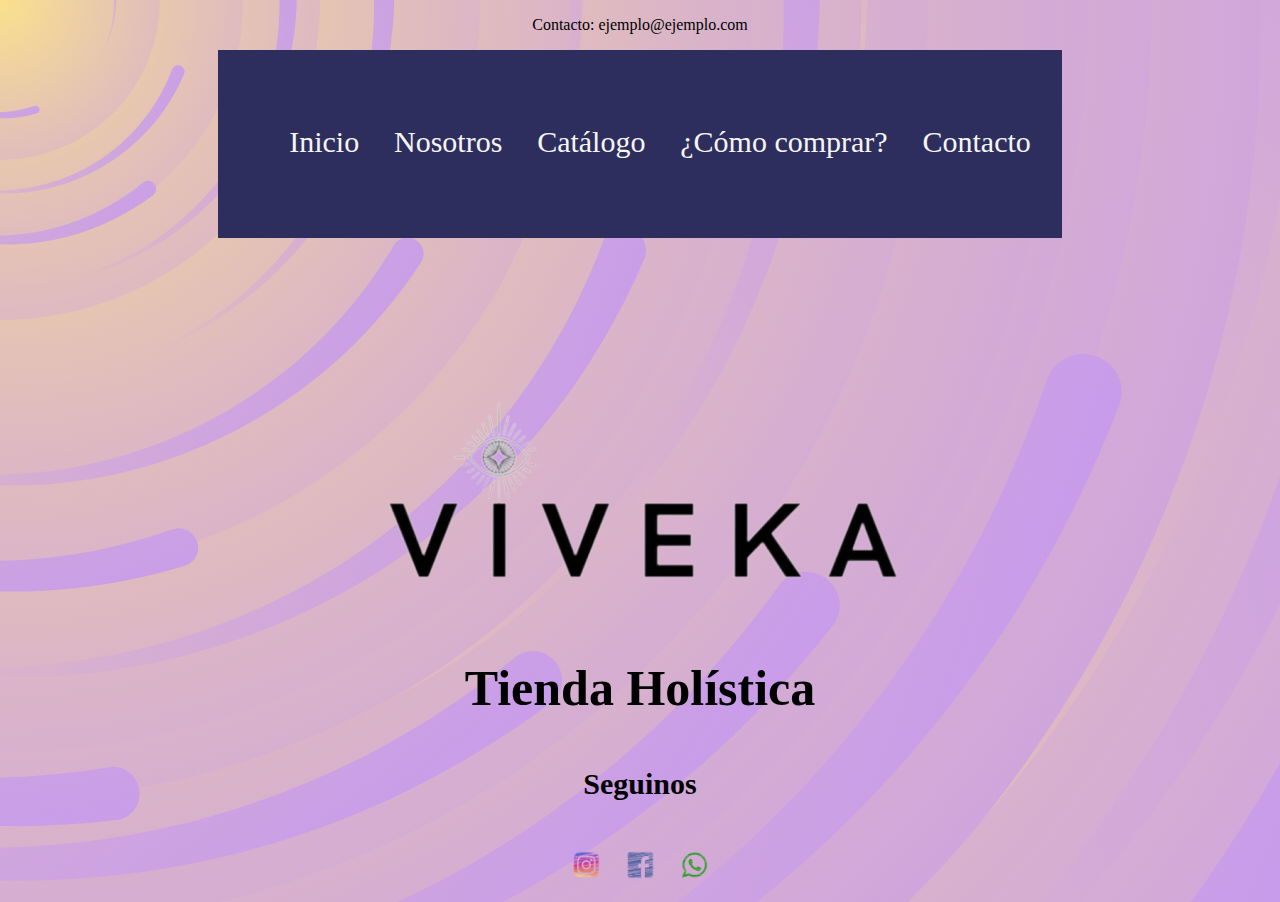
==== Viveka_VilcaAndrea/index.html @ 7b69bee9 "Viveka+FlorVIlca" ====
<!DOCTYPE html>
<html lang="es">

<head>
    <meta charset="UTF-8">
    <meta http-equiv="X-UA-Compatible" content="IE=edge">
    <meta name="viewport" content="width=device-width, initial-scale=1.0">
    <link rel="stylesheet" href="css/estilos.css" />
    <!-- Bootstrap CDN Stylesheet -->
    <link href="https://cdn.jsdelivr.net/npm/bootstrap@5.1.3/dist/css/bootstrap.min.css" rel="stylesheet" integrity="sha384-1BmE4kWBq78iYhFldvKuhfTAU6auU8tT94WrHftjDbrCEXSU1oBoqyl2QvZ6jIW3" crossorigin="anonymous">
    <title>Viveka</title>
</head>

<body>
    <section>
        <div class="lead" class="text-right">
            <p class="text-right">Contacto: ejemplo@ejemplo.com</p>
        </div>
    </section>


    <header>

        <nav>

            <ul class="nav" >
                <li class="nav-item" ><a href="index.html" class="nav-link" class="text-white">Inicio</a></li>
                <li class="nav-item"><a href="views/nosotros.html" class="nav-link">Nosotros</a></li>
                <li class="nav-item"><a href="views/catalogo.html" class="nav-link">Catálogo</a></li>
                <li class="nav-item"><a href="views/comoComprar.html" class="nav-link">¿Cómo comprar?</a></li>
                <li class="nav-item"><a href="views/contacto.html" class="nav-link">Contacto</a></li>
            </ul>


        </nav>

    </header>
    <main class="main--index"  class="main--index">
        <div class="logo" class="index--viveka">
            <img src="assets\logoViveka.png" alt="Logo Viveka" class="img_responsive">
        </div>
    
    
        <div class="index--descripcion">
            <h1>
                Tienda Holística
            </h1>
        </div>

    </main>
   
    <footer>

        <h4>Seguinos</h4>
        <div class="logo">
            <img src="assets\logoInstagram.png" alt="instagram" width="50" height="50">
            <img src="assets\logoFacebook.png" alt="facebook" width="50" height="50">
            <img src="assets\logoWhatsapp.png" alt="Whatsapp" width="50" height="50">
        </div>


    </footer>


</body>

</html>
---- Viveka_VilcaAndrea/css/estilos.css ----
/*----------formato común a todas las páginas (mobile first)-------------------------*/

body {
    background-color: #C699EE;
    background-image: url("data:image/svg+xml,%3Csvg xmlns='http://www.w3.org/2000/svg' viewBox='0 0 2000 1500'%3E%3Cdefs%3E%3CradialGradient id='a' gradientUnits='objectBoundingBox'%3E%3Cstop offset='0' stop-color='%23FBE18D'/%3E%3Cstop offset='1' stop-color='%23C699EE'/%3E%3C/radialGradient%3E%3ClinearGradient id='b' gradientUnits='userSpaceOnUse' x1='0' y1='750' x2='1550' y2='750'%3E%3Cstop offset='0' stop-color='%23e1bdbe'/%3E%3Cstop offset='1' stop-color='%23C699EE'/%3E%3C/linearGradient%3E%3Cpath id='s' fill='url(%23b)' d='M1549.2 51.6c-5.4 99.1-20.2 197.6-44.2 293.6c-24.1 96-57.4 189.4-99.3 278.6c-41.9 89.2-92.4 174.1-150.3 253.3c-58 79.2-123.4 152.6-195.1 219c-71.7 66.4-149.6 125.8-232.2 177.2c-82.7 51.4-170.1 94.7-260.7 129.1c-90.6 34.4-184.4 60-279.5 76.3C192.6 1495 96.1 1502 0 1500c96.1-2.1 191.8-13.3 285.4-33.6c93.6-20.2 185-49.5 272.5-87.2c87.6-37.7 171.3-83.8 249.6-137.3c78.4-53.5 151.5-114.5 217.9-181.7c66.5-67.2 126.4-140.7 178.6-218.9c52.3-78.3 96.9-161.4 133-247.9c36.1-86.5 63.8-176.2 82.6-267.6c18.8-91.4 28.6-184.4 29.6-277.4c0.3-27.6 23.2-48.7 50.8-48.4s49.5 21.8 49.2 49.5c0 0.7 0 1.3-0.1 2L1549.2 51.6z'/%3E%3Cg id='g'%3E%3Cuse href='%23s' transform='scale(0.12) rotate(60)'/%3E%3Cuse href='%23s' transform='scale(0.2) rotate(10)'/%3E%3Cuse href='%23s' transform='scale(0.25) rotate(40)'/%3E%3Cuse href='%23s' transform='scale(0.3) rotate(-20)'/%3E%3Cuse href='%23s' transform='scale(0.4) rotate(-30)'/%3E%3Cuse href='%23s' transform='scale(0.5) rotate(20)'/%3E%3Cuse href='%23s' transform='scale(0.6) rotate(60)'/%3E%3Cuse href='%23s' transform='scale(0.7) rotate(10)'/%3E%3Cuse href='%23s' transform='scale(0.835) rotate(-40)'/%3E%3Cuse href='%23s' transform='scale(0.9) rotate(40)'/%3E%3Cuse href='%23s' transform='scale(1.05) rotate(25)'/%3E%3Cuse href='%23s' transform='scale(1.2) rotate(8)'/%3E%3Cuse href='%23s' transform='scale(1.333) rotate(-60)'/%3E%3Cuse href='%23s' transform='scale(1.45) rotate(-30)'/%3E%3Cuse href='%23s' transform='scale(1.6) rotate(10)'/%3E%3C/g%3E%3C/defs%3E%3Cg transform='rotate(0 0 0)'%3E%3Cg transform='rotate(0 0 0)'%3E%3Ccircle fill='url(%23a)' r='3000'/%3E%3Cg opacity='0.5'%3E%3Ccircle fill='url(%23a)' r='2000'/%3E%3Ccircle fill='url(%23a)' r='1800'/%3E%3Ccircle fill='url(%23a)' r='1700'/%3E%3Ccircle fill='url(%23a)' r='1651'/%3E%3Ccircle fill='url(%23a)' r='1450'/%3E%3Ccircle fill='url(%23a)' r='1250'/%3E%3Ccircle fill='url(%23a)' r='1175'/%3E%3Ccircle fill='url(%23a)' r='900'/%3E%3Ccircle fill='url(%23a)' r='750'/%3E%3Ccircle fill='url(%23a)' r='500'/%3E%3Ccircle fill='url(%23a)' r='380'/%3E%3Ccircle fill='url(%23a)' r='250'/%3E%3C/g%3E%3Cg transform='rotate(0 0 0)'%3E%3Cuse href='%23g' transform='rotate(10)'/%3E%3Cuse href='%23g' transform='rotate(120)'/%3E%3Cuse href='%23g' transform='rotate(240)'/%3E%3C/g%3E%3Ccircle fill-opacity='0.1' fill='url(%23a)' r='3000'/%3E%3C/g%3E%3C/g%3E%3C/svg%3E");
    background-attachment: fixed;
    background-size: cover;
    background-repeat: no-repeat;  
    display: grid;
    grid-template-columns: 1;
    grid-template-rows: repeat(4 25%);
    justify-items: center;
    align-items: stretch;
  
}

header {
    display: grid;
    justify-content: space-between;
    align-items: center;
    position: sticky;
    top: 0;
    background-color: white;
    padding: 0.5rem 1rem;
    z-index: 999;
}

ul {
    font-size: 0;
    list-style: none;
    font-size: larger;
    text-align-last: center;
}

li {

    display: inline-block;
    position: center;
    padding: 15px;
}

a {
    text-decoration: none;
    font-size: 30px;
    color: black;
    text-decoration: solid;
    font-weight: bold;
    font-style: normal;
}

h1 {

    font-family: normal;
    font-size: 50px;
    color: black;
    text-align: center;
}

h4 {
    color: black;
    font-size: 30px;
    text-align: center;
}

div {
    padding-left: 15px;
    padding-right: 15px;
   

}

p {
    color: black;


}

.img_responsive{
    max-width: 100%;
}

footer {
    margin-top: 50px;

}

.logo {
    text-align: center;
    display: flex; 
    
}

main{
    display: block;   
}


/*formato index*/

.main--index {
    grid-template-columns: 100%;
    grid-template-rows: 60% auto;
    grid-template-areas:
        "viveka"
        "descripcion ";

}

.index--viveka {
    grid-area: viveka;
}

.nosotros--descripcion {
    grid-area: descripcion;
    font-size: 6mm;
    text-align:
     justify;

}


/*formato y maquetado "nosotros*/
.main--nosotros {
    grid-template-columns: 50% 50%;
    grid-template-rows: 150px auto;
    grid-template-areas:
        "titulo titulo"
        "descripcion imagen";
    justify-items: center;
    align-items: center;
}

.nosotros--titulo {
    grid-area: titulo;
}

.nosotros--descripcion {
    grid-area: descripcion;


}

.nosotros--imagen {
    grid-area: imagen;
    justify-self: center;

}

/*formato y maquetado "catalogo*/


.descripciones {
    text-align: center;
}

.img_catalogo {
    display: inline;
}

/*formato y maquetado "comoComprar*/

.main--compras {
    grid-template-columns: 100%;
    grid-template-rows: 25% 25% 25% 25%;
    grid-template-areas:
        "titulo"
        "descripcion"
        "mediosPago"
        "imgPago";
    justify-items: center;
    align-items: center;
}

.compras--titulo {
    grid-area: titulo;
}

.compras--descripcion {
    grid-area: descripcion;
    font-size: 6mm;
    text-align: center;
}

.compras--mediosPago {
    grid-area: mediosPago;
}

.compras--imgPago {
    grid-area: imgPago;


}

/*formato y maquetado "contacto*/

.contacto {
    margin-top: 15px;
    margin-bottom: 15px;
    text-align: right;
}

form {
    color: black;
    text-align: right;
    margin-right: 30px;
}


.contacto--formulario {
    grid-area: formulario;
}

.contacto_mapa {
    grid-area: mapa;
    align-self: stretch;


}

.contacto_titulo {
    grid-area: titulo;
}

.main--contacto {
    grid-template-columns: 50% 50%;
    grid-template-rows: 150px auto;
    grid-template-areas:
        "titulo titulo"
        "formulario mapa";
    justify-items: center;
}

/* media queries*/
@media screen and (min-width: 768px) {

    body {
        display: block

  
    }

    header {
        line-height: 100px;
        display: grid;
        grid-column: 5;
        align-self: center;
        overflow: hidden;
        background-color: rgb(46, 46, 94);
        background-size: cover;
        margin-bottom: 1.5cm;
        justify-content: center;


    }

    section,
    main,
    footer {
        display: block;
        align-items: center;
    }

    a{
        color: whitesmoke;
        font-weight: normal;
    }

    /*Index*/

    .main--index {
        grid-template-columns: 1;
        grid-template-rows: 60% auto;
        grid-template-areas:
            "viveka"
            "descripcion ";
    
    }
    .logo{
        display: block;
    }
    /* contact*/
    .main--contacto {
        display: grid;
    }

}
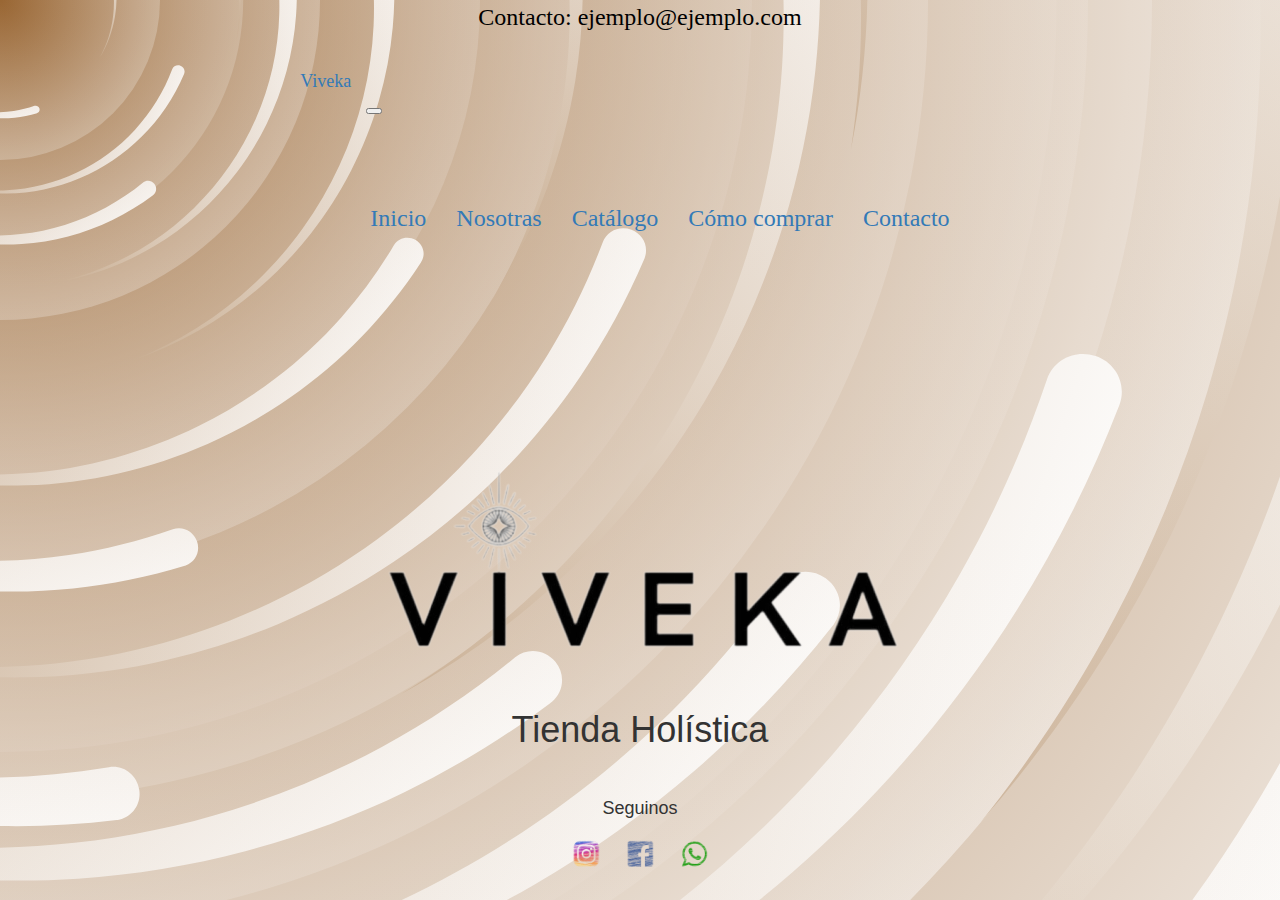
==== commit ffc3980a: "Segunda entrega" ====
--- a/Viveka_VilcaAndrea/index.html
+++ b/Viveka_VilcaAndrea/index.html
@@ -7,7 +7,11 @@
     <meta name="viewport" content="width=device-width, initial-scale=1.0">
     <link rel="stylesheet" href="css/estilos.css" />
     <!-- Bootstrap CDN Stylesheet -->
-    <link href="https://cdn.jsdelivr.net/npm/bootstrap@5.1.3/dist/css/bootstrap.min.css" rel="stylesheet" integrity="sha384-1BmE4kWBq78iYhFldvKuhfTAU6auU8tT94WrHftjDbrCEXSU1oBoqyl2QvZ6jIW3" crossorigin="anonymous">
+    <link href="https://cdn.jsdelivr.net/npm/bootstrap@5.1.3/dist/css/bootstrap.min.css" rel="stylesheet"
+        integrity="sha384-1BmE4kWBq78iYhFldvKuhfTAU6auU8tT94WrHftjDbrCEXSU1oBoqyl2QvZ6jIW3" crossorigin="anonymous">
+    <script src="https://cdnjs.cloudflare.com/ajax/libs/jquery/2.1.3/jquery.min.js"></script>
+    <script src="https://cdnjs.cloudflare.com/ajax/libs/twitter-bootstrap/3.3.7/js/bootstrap.min.js"></script>
+    <link rel="stylesheet" href="https://cdnjs.cloudflare.com/ajax/libs/twitter-bootstrap/3.3.7/css/bootstrap.min.css">
     <title>Viveka</title>
 </head>
 
@@ -17,30 +21,51 @@
             <p class="text-right">Contacto: ejemplo@ejemplo.com</p>
         </div>
     </section>
+<header>
 
+    <nav class="navbar navbar-expand-md navbar-light bg-light">
+        <div class="container-fluid">
+            <a class="navbar-brand" href="index.html">Viveka</a>
+            <button class="navbar-toggler" type="button" data-bs-toggle="collapse"
+                data-bs-target="#navbarSupportedContent" aria-controls="navbarSupportedContent" aria-expanded="false"
+                aria-label="Toggle navigation">
+                <span class="navbar-toggler-icon"></span>
+            </button>
+            <div class="collapse navbar-collapse" id="navbarSupportedContent">
+                <ul class="navbar-nav me-auto mb-2 mb-lg-0">
 
-    <header>
+                    <li class="nav-item">
+                        <a class="nav-link active" aria-current="page" href="index.html">Inicio</a>
+                    </li>
 
-        <nav>
+                    <li class="nav-item">
+                        <a class="nav-link active" aria-current="page" href="views/nosotros.html">Nosotras</a>
+                    </li>
 
-            <ul class="nav" >
-                <li class="nav-item" ><a href="index.html" class="nav-link" class="text-white">Inicio</a></li>
-                <li class="nav-item"><a href="views/nosotros.html" class="nav-link">Nosotros</a></li>
-                <li class="nav-item"><a href="views/catalogo.html" class="nav-link">Catálogo</a></li>
-                <li class="nav-item"><a href="views/comoComprar.html" class="nav-link">¿Cómo comprar?</a></li>
-                <li class="nav-item"><a href="views/contacto.html" class="nav-link">Contacto</a></li>
-            </ul>
+                    <li class="nav-item">
+                        <a class="nav-link active" aria-current="page" href="views/catalogo.html">Catálogo</a>
+                    </li>
 
+                    <li class="nav-item">
+                        <a class="nav-link active" aria-current="page" href="views/comoComprar.html">Cómo comprar</a>
+                    </li>
 
-        </nav>
+                    <li class="nav-item">
+                        <a class="nav-link active" aria-current="page" href="views/contacto.html">Contacto</a>
+                    </li>
+                
+                </ul>
+            </div>
+        </div>
+    </nav>
+</header>
 
-    </header>
-    <main class="main--index"  class="main--index">
+    <main class="main--index" class="main--index">
         <div class="logo" class="index--viveka">
             <img src="assets\logoViveka.png" alt="Logo Viveka" class="img_responsive">
         </div>
-    
-    
+
+
         <div class="index--descripcion">
             <h1>
                 Tienda Holística
@@ -48,7 +73,7 @@
         </div>
 
     </main>
-   
+
     <footer>
 
         <h4>Seguinos</h4>
@@ -61,7 +86,7 @@
 
     </footer>
 
-
+    <script src="https://cdn.jsdelivr.net/npm/bootstrap@5.1.3/dist/js/bootstrap.bundle.min.js" integrity="sha384-ka7Sk0Gln4gmtz2MlQnikT1wXgYsOg+OMhuP+IlRH9sENBO0LRn5q+8nbTov4+1p" crossorigin="anonymous"></script>
 </body>
 
 </html>--- a/Viveka_VilcaAndrea/css/estilos.css
+++ b/Viveka_VilcaAndrea/css/estilos.css
@@ -1,17 +1,17 @@
 /*----------formato común a todas las páginas (mobile first)-------------------------*/
 
 body {
-    background-color: #C699EE;
-    background-image: url("data:image/svg+xml,%3Csvg xmlns='http://www.w3.org/2000/svg' viewBox='0 0 2000 1500'%3E%3Cdefs%3E%3CradialGradient id='a' gradientUnits='objectBoundingBox'%3E%3Cstop offset='0' stop-color='%23FBE18D'/%3E%3Cstop offset='1' stop-color='%23C699EE'/%3E%3C/radialGradient%3E%3ClinearGradient id='b' gradientUnits='userSpaceOnUse' x1='0' y1='750' x2='1550' y2='750'%3E%3Cstop offset='0' stop-color='%23e1bdbe'/%3E%3Cstop offset='1' stop-color='%23C699EE'/%3E%3C/linearGradient%3E%3Cpath id='s' fill='url(%23b)' d='M1549.2 51.6c-5.4 99.1-20.2 197.6-44.2 293.6c-24.1 96-57.4 189.4-99.3 278.6c-41.9 89.2-92.4 174.1-150.3 253.3c-58 79.2-123.4 152.6-195.1 219c-71.7 66.4-149.6 125.8-232.2 177.2c-82.7 51.4-170.1 94.7-260.7 129.1c-90.6 34.4-184.4 60-279.5 76.3C192.6 1495 96.1 1502 0 1500c96.1-2.1 191.8-13.3 285.4-33.6c93.6-20.2 185-49.5 272.5-87.2c87.6-37.7 171.3-83.8 249.6-137.3c78.4-53.5 151.5-114.5 217.9-181.7c66.5-67.2 126.4-140.7 178.6-218.9c52.3-78.3 96.9-161.4 133-247.9c36.1-86.5 63.8-176.2 82.6-267.6c18.8-91.4 28.6-184.4 29.6-277.4c0.3-27.6 23.2-48.7 50.8-48.4s49.5 21.8 49.2 49.5c0 0.7 0 1.3-0.1 2L1549.2 51.6z'/%3E%3Cg id='g'%3E%3Cuse href='%23s' transform='scale(0.12) rotate(60)'/%3E%3Cuse href='%23s' transform='scale(0.2) rotate(10)'/%3E%3Cuse href='%23s' transform='scale(0.25) rotate(40)'/%3E%3Cuse href='%23s' transform='scale(0.3) rotate(-20)'/%3E%3Cuse href='%23s' transform='scale(0.4) rotate(-30)'/%3E%3Cuse href='%23s' transform='scale(0.5) rotate(20)'/%3E%3Cuse href='%23s' transform='scale(0.6) rotate(60)'/%3E%3Cuse href='%23s' transform='scale(0.7) rotate(10)'/%3E%3Cuse href='%23s' transform='scale(0.835) rotate(-40)'/%3E%3Cuse href='%23s' transform='scale(0.9) rotate(40)'/%3E%3Cuse href='%23s' transform='scale(1.05) rotate(25)'/%3E%3Cuse href='%23s' transform='scale(1.2) rotate(8)'/%3E%3Cuse href='%23s' transform='scale(1.333) rotate(-60)'/%3E%3Cuse href='%23s' transform='scale(1.45) rotate(-30)'/%3E%3Cuse href='%23s' transform='scale(1.6) rotate(10)'/%3E%3C/g%3E%3C/defs%3E%3Cg transform='rotate(0 0 0)'%3E%3Cg transform='rotate(0 0 0)'%3E%3Ccircle fill='url(%23a)' r='3000'/%3E%3Cg opacity='0.5'%3E%3Ccircle fill='url(%23a)' r='2000'/%3E%3Ccircle fill='url(%23a)' r='1800'/%3E%3Ccircle fill='url(%23a)' r='1700'/%3E%3Ccircle fill='url(%23a)' r='1651'/%3E%3Ccircle fill='url(%23a)' r='1450'/%3E%3Ccircle fill='url(%23a)' r='1250'/%3E%3Ccircle fill='url(%23a)' r='1175'/%3E%3Ccircle fill='url(%23a)' r='900'/%3E%3Ccircle fill='url(%23a)' r='750'/%3E%3Ccircle fill='url(%23a)' r='500'/%3E%3Ccircle fill='url(%23a)' r='380'/%3E%3Ccircle fill='url(%23a)' r='250'/%3E%3C/g%3E%3Cg transform='rotate(0 0 0)'%3E%3Cuse href='%23g' transform='rotate(10)'/%3E%3Cuse href='%23g' transform='rotate(120)'/%3E%3Cuse href='%23g' transform='rotate(240)'/%3E%3C/g%3E%3Ccircle fill-opacity='0.1' fill='url(%23a)' r='3000'/%3E%3C/g%3E%3C/g%3E%3C/svg%3E");
+    background-color: #FFFFFF;
+    background-image: url("data:image/svg+xml,%3Csvg xmlns='http://www.w3.org/2000/svg' viewBox='0 0 2000 1500'%3E%3Cdefs%3E%3CradialGradient id='a' gradientUnits='objectBoundingBox'%3E%3Cstop offset='0' stop-color='%23996633'/%3E%3Cstop offset='1' stop-color='%23FFFFFF'/%3E%3C/radialGradient%3E%3ClinearGradient id='b' gradientUnits='userSpaceOnUse' x1='0' y1='750' x2='1550' y2='750'%3E%3Cstop offset='0' stop-color='%23ccb399'/%3E%3Cstop offset='1' stop-color='%23FFFFFF'/%3E%3C/linearGradient%3E%3Cpath id='s' fill='url(%23b)' d='M1549.2 51.6c-5.4 99.1-20.2 197.6-44.2 293.6c-24.1 96-57.4 189.4-99.3 278.6c-41.9 89.2-92.4 174.1-150.3 253.3c-58 79.2-123.4 152.6-195.1 219c-71.7 66.4-149.6 125.8-232.2 177.2c-82.7 51.4-170.1 94.7-260.7 129.1c-90.6 34.4-184.4 60-279.5 76.3C192.6 1495 96.1 1502 0 1500c96.1-2.1 191.8-13.3 285.4-33.6c93.6-20.2 185-49.5 272.5-87.2c87.6-37.7 171.3-83.8 249.6-137.3c78.4-53.5 151.5-114.5 217.9-181.7c66.5-67.2 126.4-140.7 178.6-218.9c52.3-78.3 96.9-161.4 133-247.9c36.1-86.5 63.8-176.2 82.6-267.6c18.8-91.4 28.6-184.4 29.6-277.4c0.3-27.6 23.2-48.7 50.8-48.4s49.5 21.8 49.2 49.5c0 0.7 0 1.3-0.1 2L1549.2 51.6z'/%3E%3Cg id='g'%3E%3Cuse href='%23s' transform='scale(0.12) rotate(60)'/%3E%3Cuse href='%23s' transform='scale(0.2) rotate(10)'/%3E%3Cuse href='%23s' transform='scale(0.25) rotate(40)'/%3E%3Cuse href='%23s' transform='scale(0.3) rotate(-20)'/%3E%3Cuse href='%23s' transform='scale(0.4) rotate(-30)'/%3E%3Cuse href='%23s' transform='scale(0.5) rotate(20)'/%3E%3Cuse href='%23s' transform='scale(0.6) rotate(60)'/%3E%3Cuse href='%23s' transform='scale(0.7) rotate(10)'/%3E%3Cuse href='%23s' transform='scale(0.835) rotate(-40)'/%3E%3Cuse href='%23s' transform='scale(0.9) rotate(40)'/%3E%3Cuse href='%23s' transform='scale(1.05) rotate(25)'/%3E%3Cuse href='%23s' transform='scale(1.2) rotate(8)'/%3E%3Cuse href='%23s' transform='scale(1.333) rotate(-60)'/%3E%3Cuse href='%23s' transform='scale(1.45) rotate(-30)'/%3E%3Cuse href='%23s' transform='scale(1.6) rotate(10)'/%3E%3C/g%3E%3C/defs%3E%3Cg transform='rotate(0 0 0)'%3E%3Cg transform='rotate(0 0 0)'%3E%3Ccircle fill='url(%23a)' r='3000'/%3E%3Cg opacity='0.5'%3E%3Ccircle fill='url(%23a)' r='2000'/%3E%3Ccircle fill='url(%23a)' r='1800'/%3E%3Ccircle fill='url(%23a)' r='1700'/%3E%3Ccircle fill='url(%23a)' r='1651'/%3E%3Ccircle fill='url(%23a)' r='1450'/%3E%3Ccircle fill='url(%23a)' r='1250'/%3E%3Ccircle fill='url(%23a)' r='1175'/%3E%3Ccircle fill='url(%23a)' r='900'/%3E%3Ccircle fill='url(%23a)' r='750'/%3E%3Ccircle fill='url(%23a)' r='500'/%3E%3Ccircle fill='url(%23a)' r='380'/%3E%3Ccircle fill='url(%23a)' r='250'/%3E%3C/g%3E%3Cg transform='rotate(0 0 0)'%3E%3Cuse href='%23g' transform='rotate(10)'/%3E%3Cuse href='%23g' transform='rotate(120)'/%3E%3Cuse href='%23g' transform='rotate(240)'/%3E%3C/g%3E%3Ccircle fill-opacity='0.1' fill='url(%23a)' r='3000'/%3E%3C/g%3E%3C/g%3E%3C/svg%3E");
     background-attachment: fixed;
     background-size: cover;
-    background-repeat: no-repeat;  
+    background-repeat: no-repeat;
     display: grid;
     grid-template-columns: 1;
     grid-template-rows: repeat(4 25%);
     justify-items: center;
     align-items: stretch;
-  
+
 }
 
 header {
@@ -20,9 +20,8 @@
     align-items: center;
     position: sticky;
     top: 0;
-    background-color: white;
-    padding: 0.5rem 1rem;
     z-index: 999;
+
 }
 
 ul {
@@ -41,11 +40,14 @@
 
 a {
     text-decoration: none;
-    font-size: 30px;
     color: black;
     text-decoration: solid;
-    font-weight: bold;
+    font-family: Papyrus, fantasy;
+    font-size: 24px;
     font-style: normal;
+    font-variant: normal;
+    font-weight: 700;
+    line-height: 26.4px
 }
 
 h1 {
@@ -65,17 +67,23 @@
 div {
     padding-left: 15px;
     padding-right: 15px;
-   
+
 
 }
 
 p {
     color: black;
-
-
-}
-
-.img_responsive{
+    font-family: "Goudy Old Style", Garamond, "Big Caslon", "Times New Roman", serif;
+    font-size: 25px;
+    font-style: normal;
+    font-variant: normal;
+    font-weight: 400;
+    line-height: 35px;
+    text-align: center;
+
+}
+
+.img_responsive {
     max-width: 100%;
 }
 
@@ -86,12 +94,24 @@
 
 .logo {
     text-align: center;
-    display: flex; 
-    
-}
-
-main{
-    display: block;   
+    display: flex;
+
+}
+
+main {
+    display: block;
+}
+
+.dropdown-item {
+    color: black;
+}
+
+.text-right {
+    text-decoration: solid;
+    font-family: Papyrus, fantasy;
+    font-size: 24px;
+    font-style: normal;
+    font-variant: normal
 }
 
 
@@ -114,7 +134,7 @@
     grid-area: descripcion;
     font-size: 6mm;
     text-align:
-     justify;
+        justify;
 
 }
 
@@ -235,8 +255,6 @@
 
     body {
         display: block
-
-  
     }
 
     header {
@@ -245,7 +263,7 @@
         grid-column: 5;
         align-self: center;
         overflow: hidden;
-        background-color: rgb(46, 46, 94);
+        /*background-color: rgb(46, 46, 94);*/
         background-size: cover;
         margin-bottom: 1.5cm;
         justify-content: center;
@@ -260,7 +278,7 @@
         align-items: center;
     }
 
-    a{
+    a {
         color: whitesmoke;
         font-weight: normal;
     }
@@ -273,11 +291,13 @@
         grid-template-areas:
             "viveka"
             "descripcion ";
-    
-    }
-    .logo{
+
+    }
+
+    .logo {
         display: block;
     }
+
     /* contact*/
     .main--contacto {
         display: grid;
